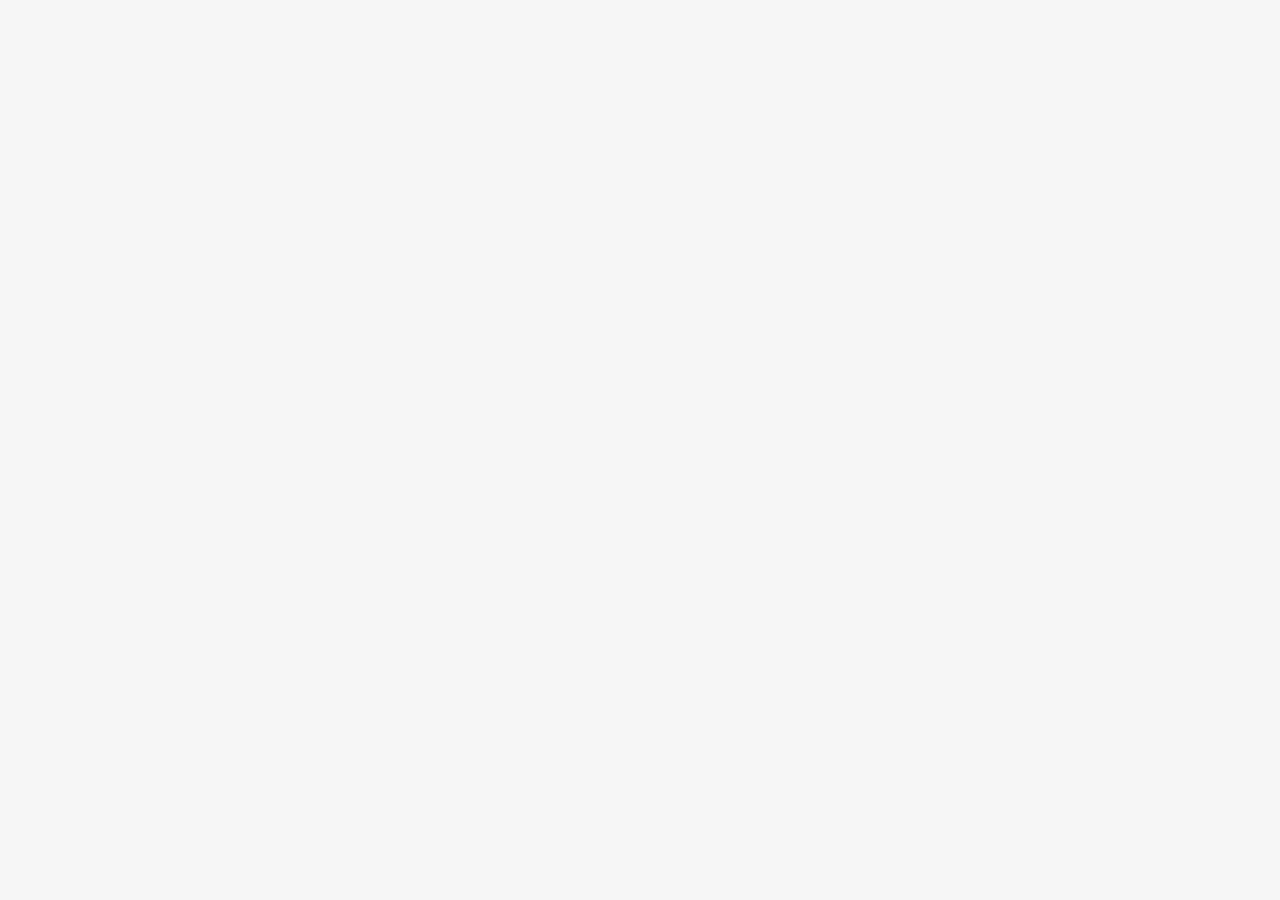
==== Lab1without_css/wwwroot/index.html @ d200ec5e "Додано каркас головної сторінки з тегами meta і title" ====
﻿<!DOCTYPE html>
<html>
<head>
    <meta charset="UTF-8">
    <meta name="viewport" content="width=device-width, initial-scale=1.0">
    <title>Навчальний портал "Розумники"</title>
</head>
<body bgcolor="#f4f7f6" text="#333333">



    <script src="script.js"></script>
</body>
</html>
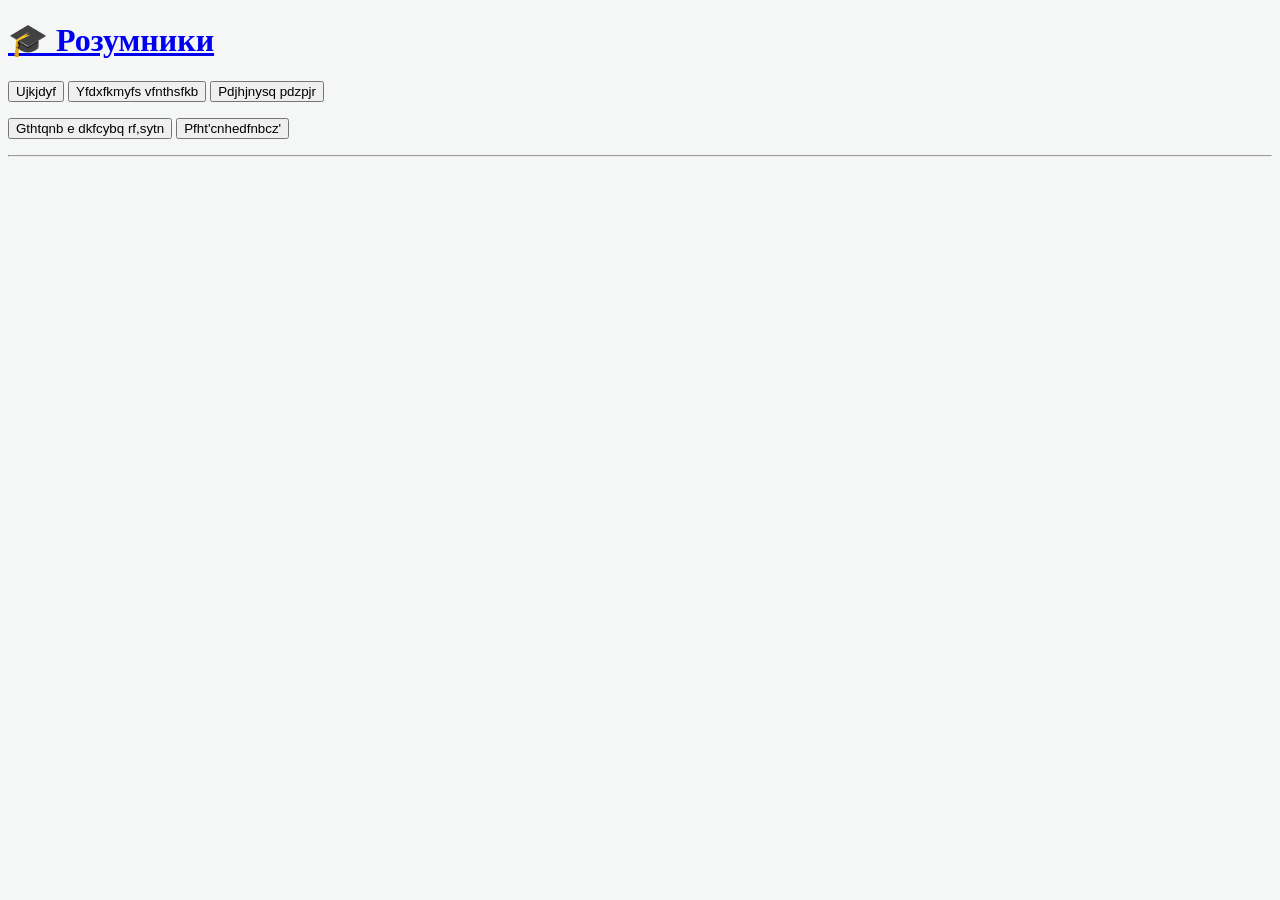
==== commit 8ec0a57f: "Додано шапку: логотип, навігаційне меню та кнопки" ====
--- a/Lab1without_css/wwwroot/index.html
+++ b/Lab1without_css/wwwroot/index.html
@@ -6,6 +6,21 @@
     <title>Навчальний портал "Розумники"</title>
 </head>
 <body bgcolor="#f4f7f6" text="#333333">
+     <header>
+         <h1 id="logo" title="Логотип порталу">
+             <a href="index.html" title="Перейти на головну сторінку">🎓 Розумники</a>
+         </h1>
+         <nav>
+             <button type="button" onclick="goTo ('index.html')">Ujkjdyf</button>
+             <button type="button" onclick="goTo ('courses.html')">Yfdxfkmyfs vfnthsfkb</button>
+             <button type="button" onclick="goTo ('feedback.html')">Pdjhjnysq pdzpjr</button>
+         </nav>
+         <p>
+             <button type="button" onclick="openCabinet()">Gthtqnb e dkfcybq rf,sytn</button>
+             <button type="button" onclick="registerUser()">Pfht'cnhedfnbcz'</button>
+         </p>
+         <hr>
+     </header>
 
 
 
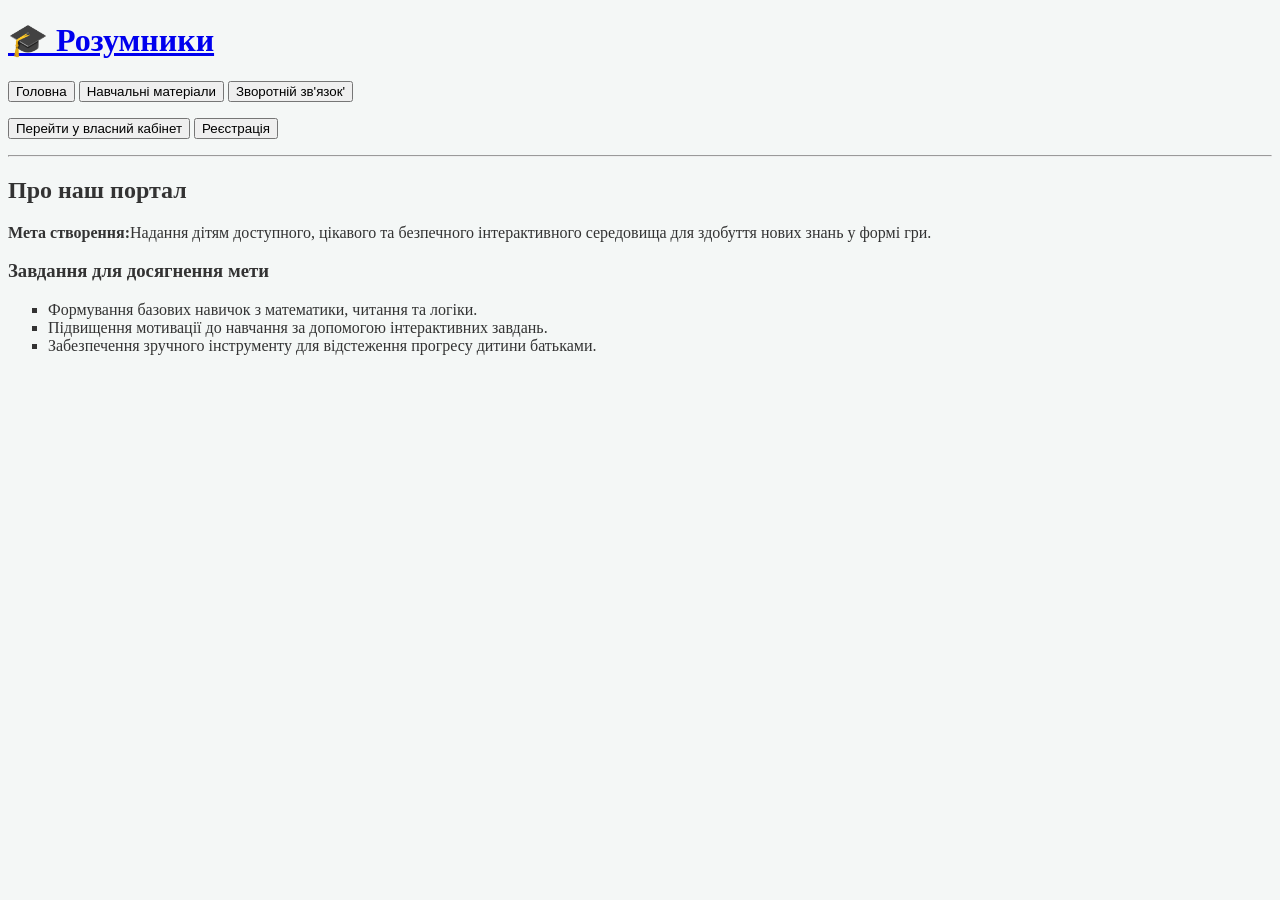
==== commit c2f97aac: "Додано розділ з метою створення порталу та список завдань" ====
--- a/Lab1without_css/wwwroot/index.html
+++ b/Lab1without_css/wwwroot/index.html
@@ -11,17 +11,28 @@
              <a href="index.html" title="Перейти на головну сторінку">🎓 Розумники</a>
          </h1>
          <nav>
-             <button type="button" onclick="goTo ('index.html')">Ujkjdyf</button>
-             <button type="button" onclick="goTo ('courses.html')">Yfdxfkmyfs vfnthsfkb</button>
-             <button type="button" onclick="goTo ('feedback.html')">Pdjhjnysq pdzpjr</button>
+             <button type="button" onclick="goTo ('index.html')">Головна</button>
+             <button type="button" onclick="goTo ('courses.html')">Навчальні матеріали</button>
+             <button type="button" onclick="goTo ('feedback.html')">Зворотній зв'язок'</button>
          </nav>
          <p>
-             <button type="button" onclick="openCabinet()">Gthtqnb e dkfcybq rf,sytn</button>
-             <button type="button" onclick="registerUser()">Pfht'cnhedfnbcz'</button>
+             <button type="button" onclick="openCabinet()">Перейти у власний кабінет</button>
+             <button type="button" onclick="registerUser()">Реєстрація</button>
          </p>
          <hr>
      </header>
-
+    <main>
+        <section id="about">
+            <h2>Про наш портал</h2>
+            <p><strong>Мета створення:</strong>Надання дітям доступного, цікавого та безпечного інтерактивного середовища для здобуття нових знань у формі гри.</p>
+            <h3>Завдання для досягнення мети</h3>
+            <ul type="square">
+                <li>Формування базових навичок з математики, читання та логіки.</li>
+                <li>Підвищення мотивації до навчання за допомогою інтерактивних завдань.</li>
+                <li>Забезпечення зручного інструменту для відстеження прогресу дитини батьками.</li>
+            </ul>
+        </section>
+    </main>
 
 
     <script src="script.js"></script>
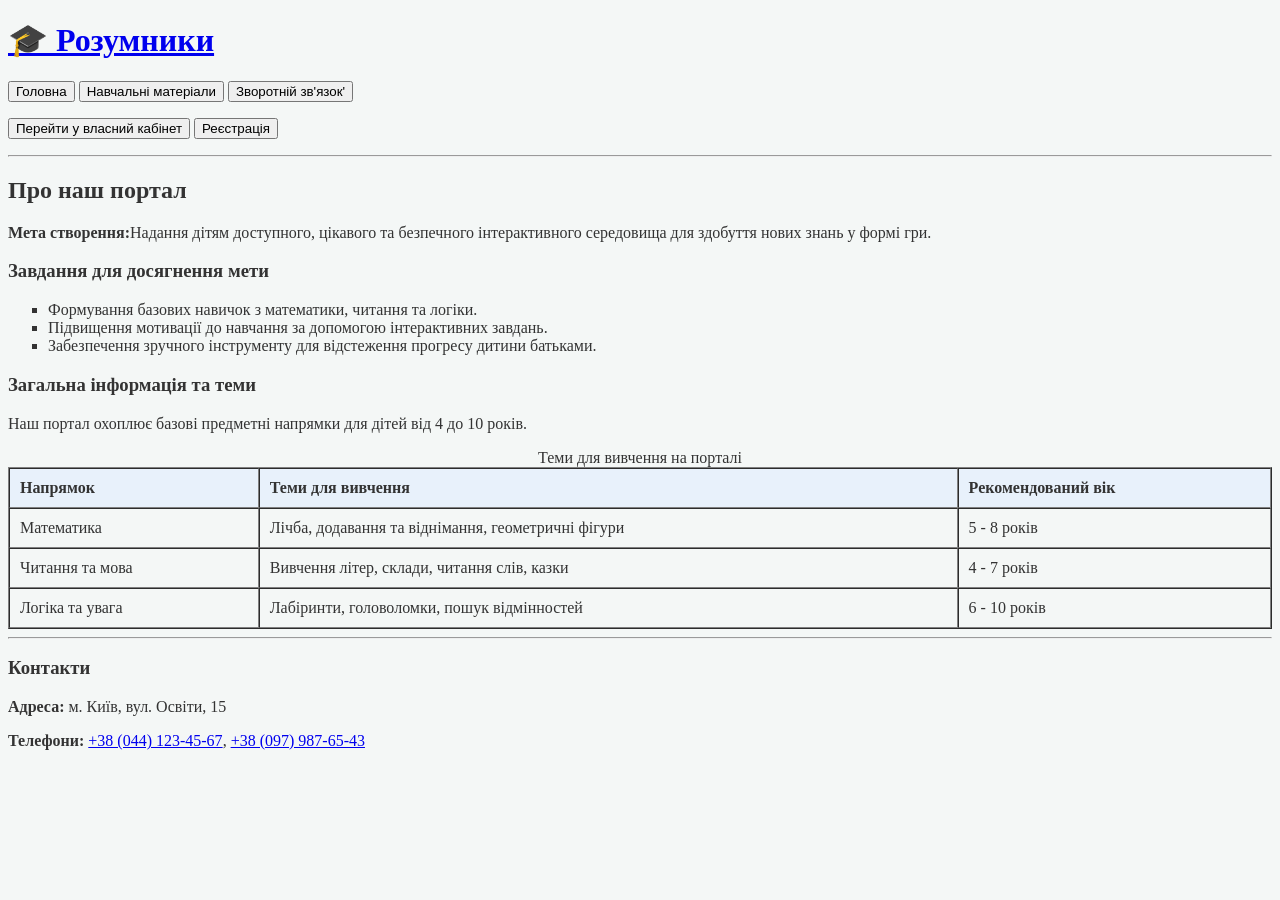
==== commit 88327762: "Додала таблицю та підвал Таблиця з напрямків та темами вивчення, та підвал з вигаданими контактами а" ====
--- a/Lab1without_css/wwwroot/index.html
+++ b/Lab1without_css/wwwroot/index.html
@@ -6,21 +6,21 @@
     <title>Навчальний портал "Розумники"</title>
 </head>
 <body bgcolor="#f4f7f6" text="#333333">
-     <header>
-         <h1 id="logo" title="Логотип порталу">
-             <a href="index.html" title="Перейти на головну сторінку">🎓 Розумники</a>
-         </h1>
-         <nav>
-             <button type="button" onclick="goTo ('index.html')">Головна</button>
-             <button type="button" onclick="goTo ('courses.html')">Навчальні матеріали</button>
-             <button type="button" onclick="goTo ('feedback.html')">Зворотній зв'язок'</button>
-         </nav>
-         <p>
-             <button type="button" onclick="openCabinet()">Перейти у власний кабінет</button>
-             <button type="button" onclick="registerUser()">Реєстрація</button>
-         </p>
-         <hr>
-     </header>
+    <header>
+        <h1 id="logo" title="Логотип порталу">
+            <a href="index.html" title="Перейти на головну сторінку">🎓 Розумники</a>
+        </h1>
+        <nav>
+            <button type="button" onclick="goTo ('index.html')">Головна</button>
+            <button type="button" onclick="goTo ('courses.html')">Навчальні матеріали</button>
+            <button type="button" onclick="goTo ('feedback.html')">Зворотній зв'язок'</button>
+        </nav>
+        <p>
+            <button type="button" onclick="openCabinet()">Перейти у власний кабінет</button>
+            <button type="button" onclick="registerUser()">Реєстрація</button>
+        </p>
+        <hr>
+    </header>
     <main>
         <section id="about">
             <h2>Про наш портал</h2>
@@ -32,7 +32,50 @@
                 <li>Забезпечення зручного інструменту для відстеження прогресу дитини батьками.</li>
             </ul>
         </section>
+        <section id="topics">
+            <h3>Загальна інформація та теми</h3>
+            <p>Наш портал охоплює базові предметні напрямки для дітей від 4 до 10 років.</p>
+
+            <table width="100%" border="1" cellpadding="10" cellspacing="0">
+                <caption>Теми для вивчення на порталі</caption>
+                <thead bgcolor="#e8f1fb">
+                    <tr>
+                        <th align="left">Напрямок</th>
+                        <th align="left">Теми для вивчення</th>
+                        <th align="left">Рекомендований вік</th>
+                    </tr>
+                </thead>
+                <tbody>
+                    <tr>
+                        <td>Математика</td>
+                        <td>Лічба, додавання та віднімання, геометричні фігури</td>
+                        <td>5 - 8 років</td>
+                    </tr>
+                    <tr>
+                        <td>Читання та мова</td>
+                        <td>Вивчення літер, склади, читання слів, казки</td>
+                        <td>4 - 7 років</td>
+                    </tr>
+                    <tr>
+                        <td>Логіка та увага</td>
+                        <td>Лабіринти, головоломки, пошук відмінностей</td>
+                        <td>6 - 10 років</td>
+                    </tr>
+                </tbody>
+            </table>
+        </section>
     </main>
+    <aside id="contacts">
+        <hr>
+        <h3>Контакти</h3>
+        <p><strong>Адреса:</strong> м. Київ, вул. Освіти, 15</p>
+        <p>
+            <strong>Телефони:</strong>
+            <a href="tel:+380441234567" title="Подзвонити за першим номером">+38 (044) 123-45-67</a>,
+            <a href="tel:+380979876543" title="Подзвонити за другим номером">+38 (097) 987-65-43</a>
+        </p>
+    </aside>
+
 
 
     <script src="script.js"></script>
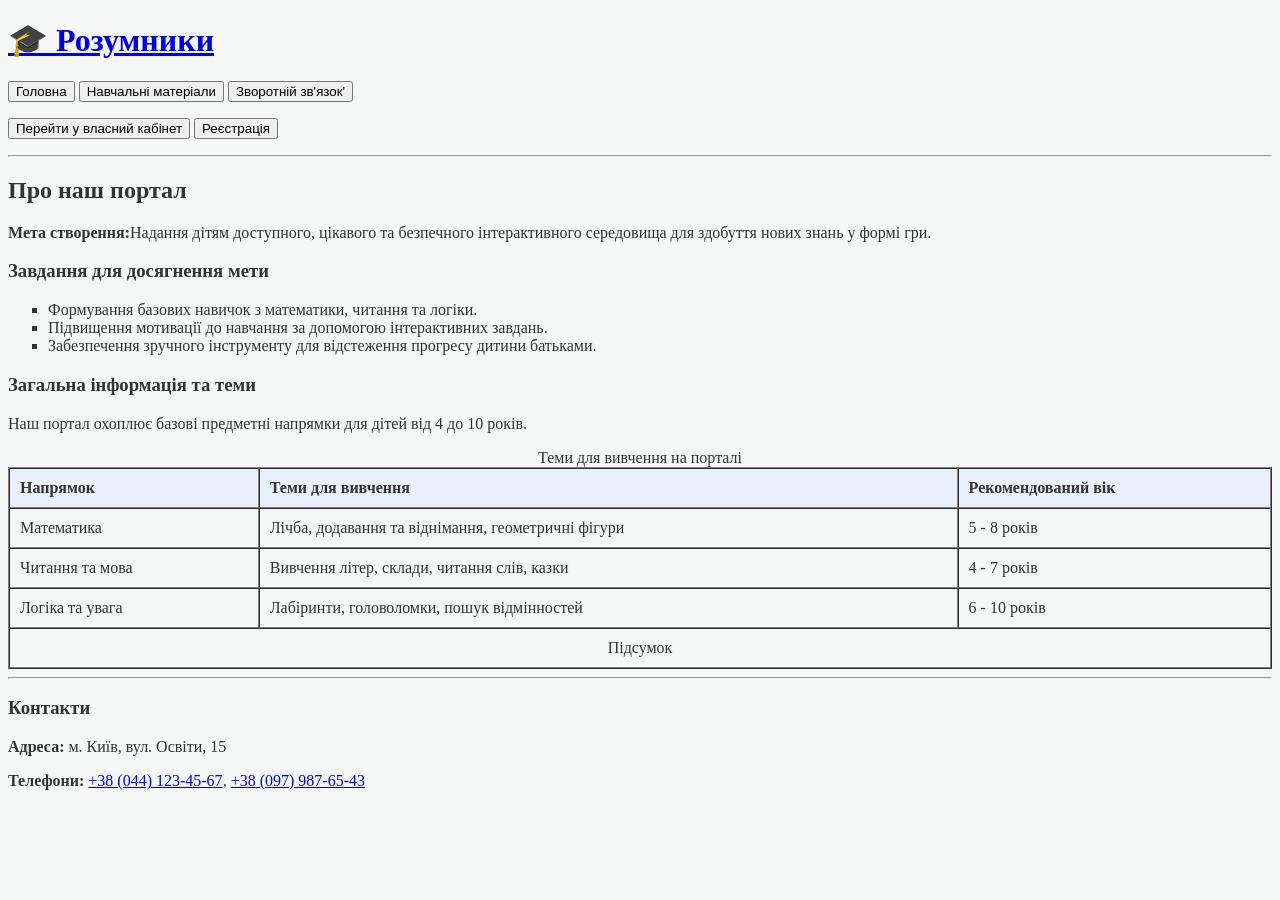
==== commit cfff6e94: "Зміна під час захисту" ====
--- a/Lab1without_css/wwwroot/index.html
+++ b/Lab1without_css/wwwroot/index.html
@@ -3,6 +3,7 @@
 <head>
     <meta charset="UTF-8">
     <meta name="viewport" content="width=device-width, initial-scale=1.0">
+    <meta name="author" content="Denisuk_Liza">
     <title>Навчальний портал "Розумники"</title>
 </head>
 <body bgcolor="#f4f7f6" text="#333333">
@@ -62,6 +63,11 @@
                         <td>6 - 10 років</td>
                     </tr>
                 </tbody>
+                <tfoot>
+                    <tr>
+                        <td colspan="3" align="center">Підсумок</td>
+                    </tr>
+                </tfoot>
             </table>
         </section>
     </main>
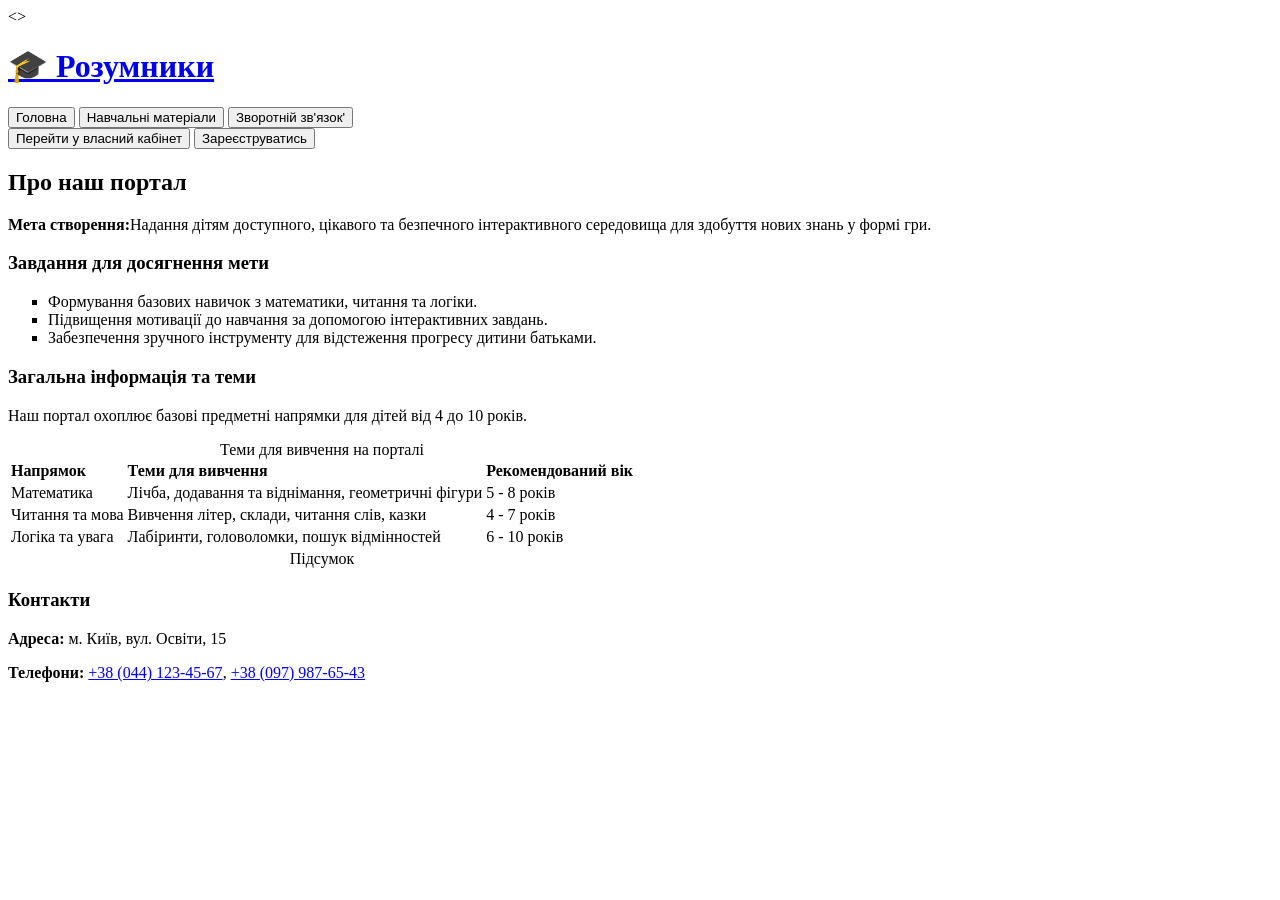
==== commit b59255fc: "Підготовлено HTML для стилізації: класи, id, обгортки" ====
--- a/Lab1without_css/wwwroot/index.html
+++ b/Lab1without_css/wwwroot/index.html
@@ -1,29 +1,37 @@
 ﻿<!DOCTYPE html>
-<html>
+<<html lang="uk">>
 <head>
     <meta charset="UTF-8">
     <meta name="viewport" content="width=device-width, initial-scale=1.0">
     <meta name="author" content="Denisuk_Liza">
     <title>Навчальний портал "Розумники"</title>
+    <link rel="stylesheet" href="style.css">
+
+    <style>
+        .home #contacts:focus {
+            outline: none;
+            box-shadow: 0 0 25px 6px rgba(0, 100, 0, 0.45);
+            transition: box-shadow 0.6s ease 2s;
+        }
+    </style>
 </head>
-<body bgcolor="#f4f7f6" text="#333333">
-    <header>
+<body class="home">
+    <header id="main-header">
         <h1 id="logo" title="Логотип порталу">
             <a href="index.html" title="Перейти на головну сторінку">🎓 Розумники</a>
         </h1>
-        <nav>
+        <div class="auth">
             <button type="button" onclick="goTo ('index.html')">Головна</button>
             <button type="button" onclick="goTo ('courses.html')">Навчальні матеріали</button>
             <button type="button" onclick="goTo ('feedback.html')">Зворотній зв'язок'</button>
+        </div>
+        <nav class="main-nav">
+            <button type="button" onclick="openCabinet()">Перейти у власний кабінет</button>
+            <button type="button" onclick="registerUser()">Зареєструватись</button>
         </nav>
-        <p>
-            <button type="button" onclick="openCabinet()">Перейти у власний кабінет</button>
-            <button type="button" onclick="registerUser()">Реєстрація</button>
-        </p>
-        <hr>
-    </header>
+</header>
     <main>
-        <section id="about">
+        <section id="about" class="block">
             <h2>Про наш портал</h2>
             <p><strong>Мета створення:</strong>Надання дітям доступного, цікавого та безпечного інтерактивного середовища для здобуття нових знань у формі гри.</p>
             <h3>Завдання для досягнення мети</h3>
@@ -33,13 +41,13 @@
                 <li>Забезпечення зручного інструменту для відстеження прогресу дитини батьками.</li>
             </ul>
         </section>
-        <section id="topics">
+        <section id="topics" class="block">
             <h3>Загальна інформація та теми</h3>
             <p>Наш портал охоплює базові предметні напрямки для дітей від 4 до 10 років.</p>
 
-            <table width="100%" border="1" cellpadding="10" cellspacing="0">
+            <table>
                 <caption>Теми для вивчення на порталі</caption>
-                <thead bgcolor="#e8f1fb">
+                <thead>
                     <tr>
                         <th align="left">Напрямок</th>
                         <th align="left">Теми для вивчення</th>
@@ -70,18 +78,17 @@
                 </tfoot>
             </table>
         </section>
+
+        <aside id="contacts" class="block" tabindex="0">
+            <h3>Контакти</h3>
+            <p><strong>Адреса:</strong> м. Київ, вул. Освіти, 15</p>
+            <p>
+                <strong>Телефони:</strong>
+                <a href="tel:+380441234567" title="Подзвонити за першим номером">+38 (044) 123-45-67</a>,
+                <a href="tel:+380979876543" title="Подзвонити за другим номером">+38 (097) 987-65-43</a>
+            </p>
+        </aside>
     </main>
-    <aside id="contacts">
-        <hr>
-        <h3>Контакти</h3>
-        <p><strong>Адреса:</strong> м. Київ, вул. Освіти, 15</p>
-        <p>
-            <strong>Телефони:</strong>
-            <a href="tel:+380441234567" title="Подзвонити за першим номером">+38 (044) 123-45-67</a>,
-            <a href="tel:+380979876543" title="Подзвонити за другим номером">+38 (097) 987-65-43</a>
-        </p>
-    </aside>
-
 
 
     <script src="script.js"></script>
